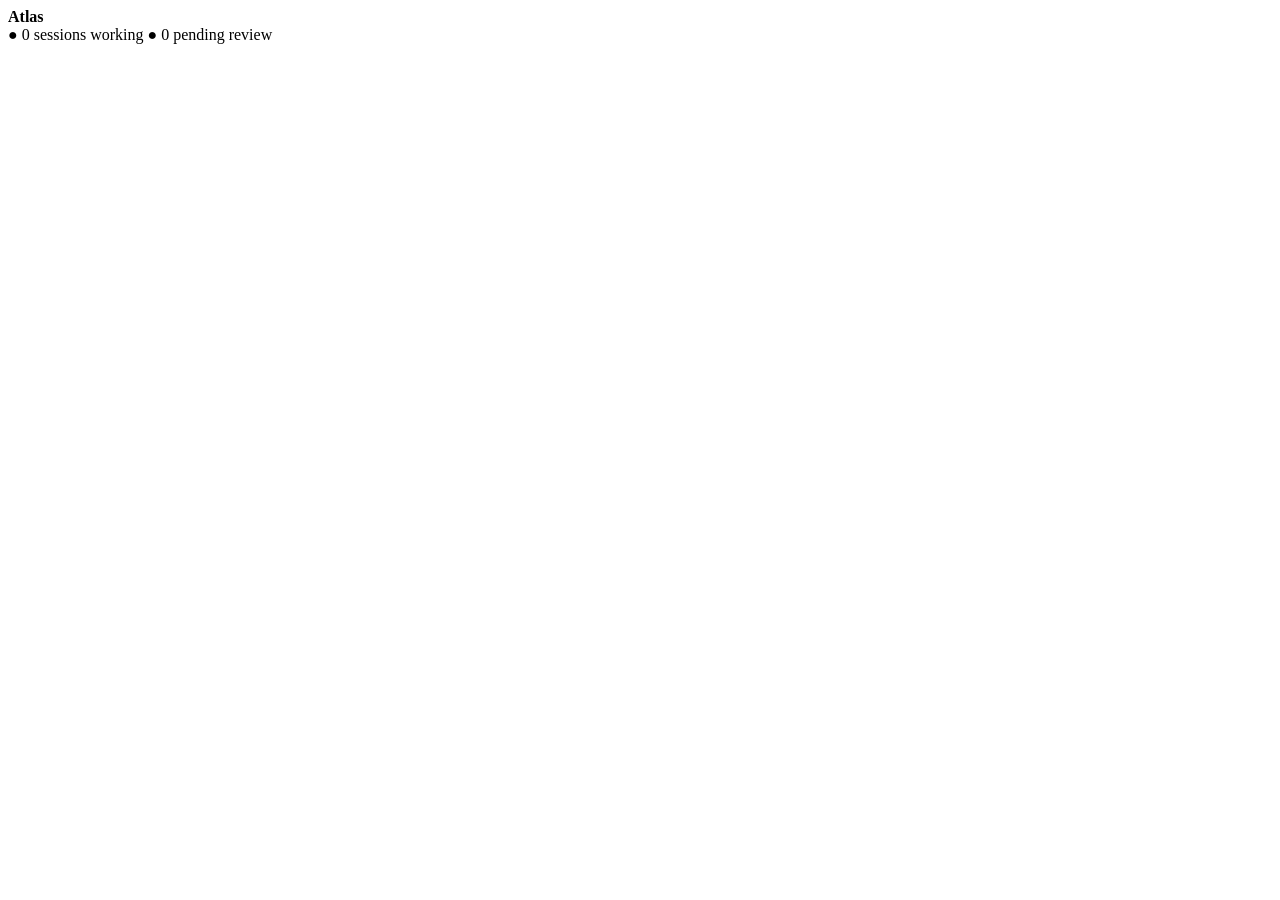
==== cockpit/web2/index.html @ f5ffaba9 "Atlas v2: control room and tamper-evident record for Claude Code sessions Replaces the v1 orchestrat" ====
<!doctype html>
<html lang="en">
<head>
<meta charset="utf-8">
<meta name="viewport" content="width=device-width,initial-scale=1">
<title>Atlas</title>
<link rel="icon" type="image/svg+xml" href="/favicon.svg">
<link rel="icon" type="image/png" sizes="256x256" href="/icon-256.png">
<link rel="preconnect" href="https://fonts.googleapis.com">
<link rel="preconnect" href="https://fonts.gstatic.com" crossorigin>
<link href="https://fonts.googleapis.com/css2?family=Geist:wght@400;500;600&family=Geist+Mono:wght@400;500&display=swap" rel="stylesheet">
<link rel="stylesheet" href="/look.css">
<link rel="stylesheet" href="/base.css">
<link rel="stylesheet" href="/screens/team.css">
<link rel="stylesheet" href="/screens/ledger.css">
<link rel="stylesheet" href="/screens/plan.css">
</head>
<body>
<header class="abar" id="abar">
  <div class="ab-l"><b>Atlas</b><span id="ab-date"></span></div>
  <div class="ab-r">
    <span class="ab-err" id="ab-err" hidden></span>
    <span class="chip" id="ab-team-err" hidden title="The team log could not be read, so the session counts may be wrong"><span class="dot" style="color:var(--warn)">&#x25CF;</span> Team log unreadable</span>
    <span class="chip" id="ab-working"><span class="dot" style="color:var(--ok)">&#x25CF;</span> <span id="ab-working-t">0 sessions working</span></span>
    <span class="chip" id="ab-waiting" hidden><span class="dot" style="color:var(--warn)">&#x25CF;</span> <span id="ab-waiting-t">0 waiting</span></span>
    <span class="chip" id="ab-review"><span class="dot" style="color:var(--accent)">&#x25CF;</span> <span id="ab-review-t">0 pending review</span></span>
  </div>
</header>
<div class="shell">
  <nav class="nav" id="nav" aria-label="Screens"></nav>
  <main id="screen"></main>
</div>
<div id="tip" role="tooltip"></div>
<div id="toasts"></div>
<script type="module" src="/app.js"></script>
</body>
</html>
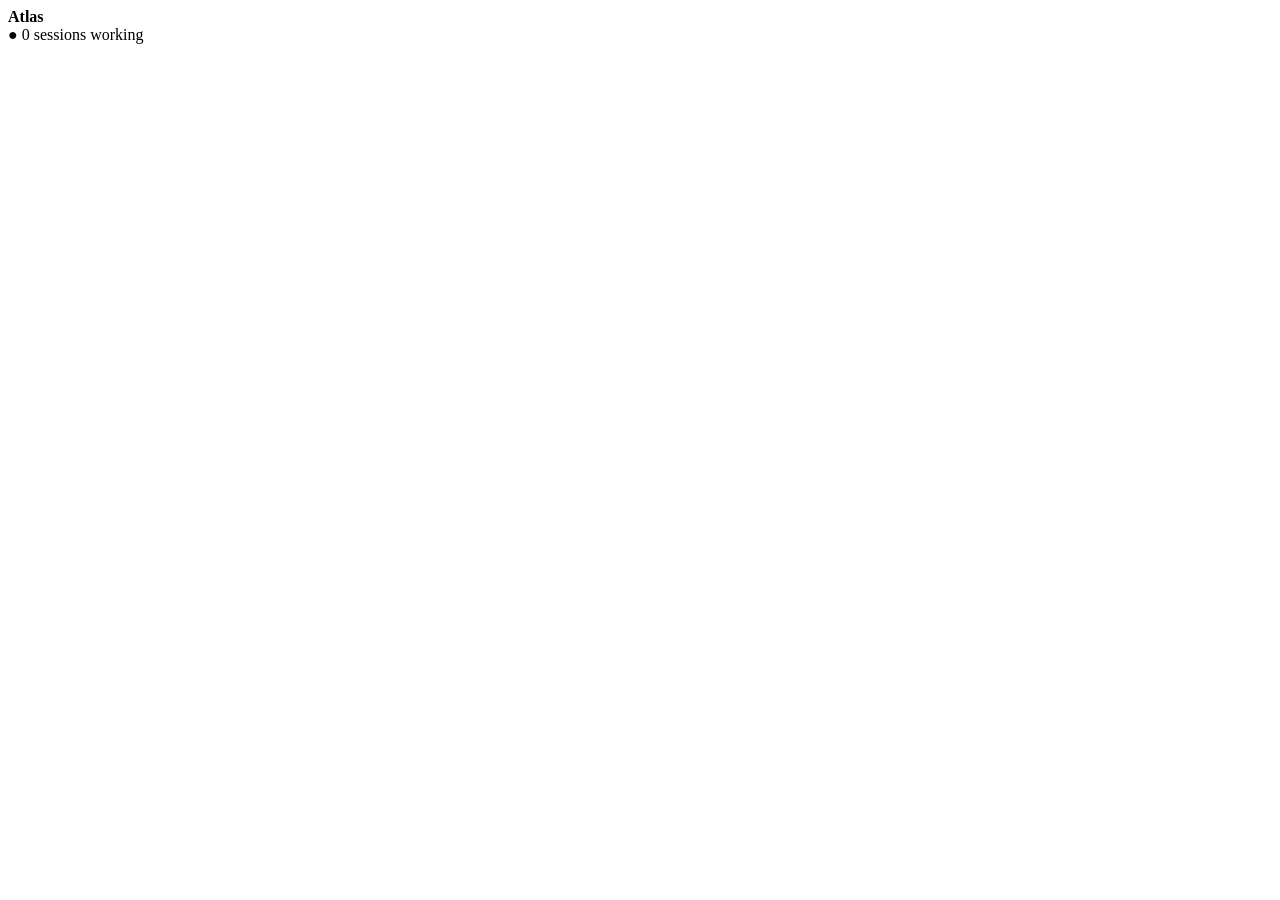
==== commit d7d54bb5: "Plan: To schedule memo rail replaces the review tray and task board; week view fills the window; con" ====
--- a/cockpit/web2/index.html
+++ b/cockpit/web2/index.html
@@ -23,7 +23,6 @@
     <span class="chip" id="ab-team-err" hidden title="The team log could not be read, so the session counts may be wrong"><span class="dot" style="color:var(--warn)">&#x25CF;</span> Team log unreadable</span>
     <span class="chip" id="ab-working"><span class="dot" style="color:var(--ok)">&#x25CF;</span> <span id="ab-working-t">0 sessions working</span></span>
     <span class="chip" id="ab-waiting" hidden><span class="dot" style="color:var(--warn)">&#x25CF;</span> <span id="ab-waiting-t">0 waiting</span></span>
-    <span class="chip" id="ab-review"><span class="dot" style="color:var(--accent)">&#x25CF;</span> <span id="ab-review-t">0 pending review</span></span>
   </div>
 </header>
 <div class="shell">
